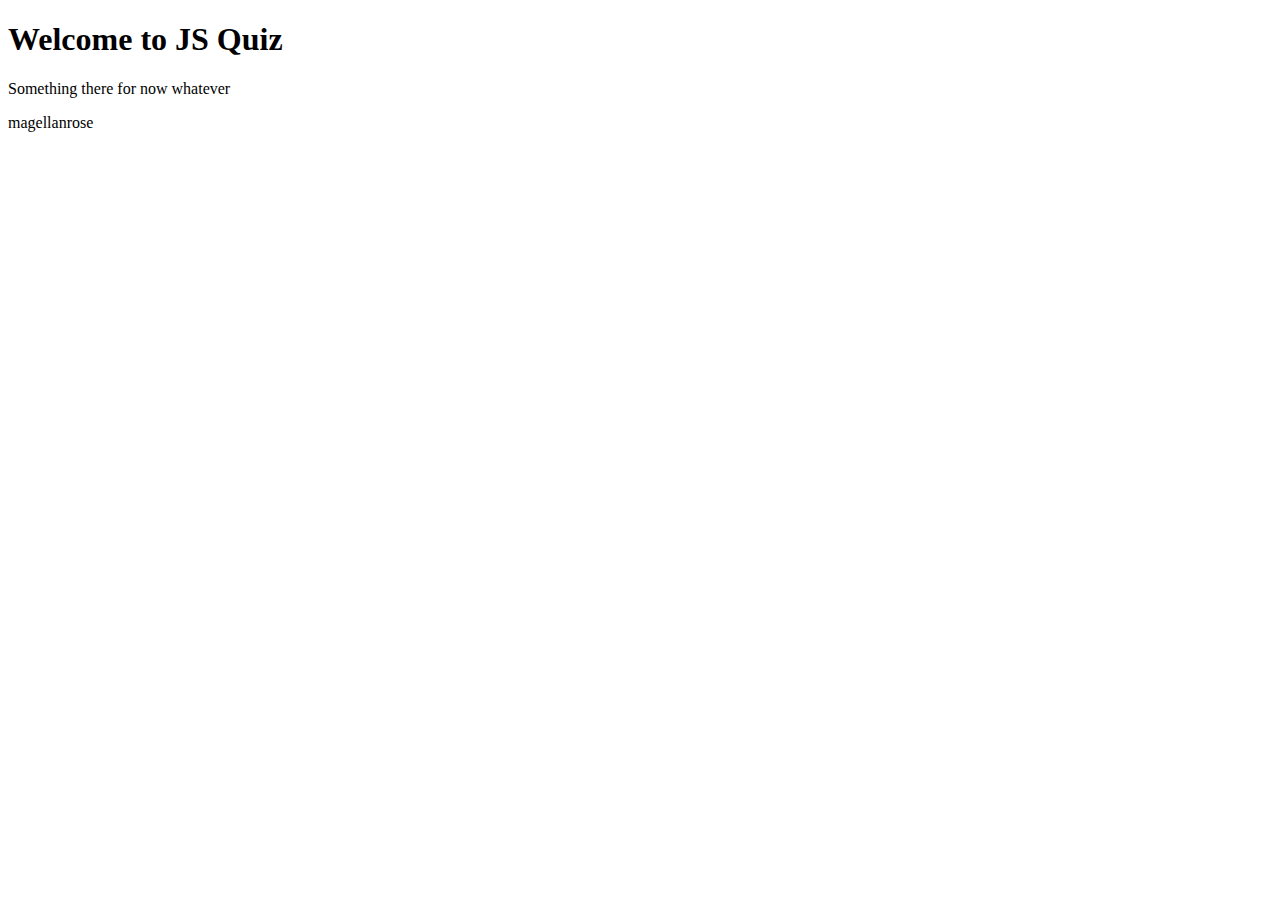
==== index.html @ 5714e33a "initial commit added js,html,css" ====
<!DOCTYPE html>
<html lang="en">
<head>
    <meta charset="UTF-8">
    <meta name="viewport" content="width=device-width, initial-scale=1.0">
    <title>JS Quiz</title>
</head>
<body>
    <header>
        <h1>Welcome to JS Quiz</h1>
    </header>
    <main>
        <section>
            <p>Something there for now whatever</p>
        </section>
    </main>
    <footer>
        <p>magellanrose</p>
    </footer>
</body>
</html>
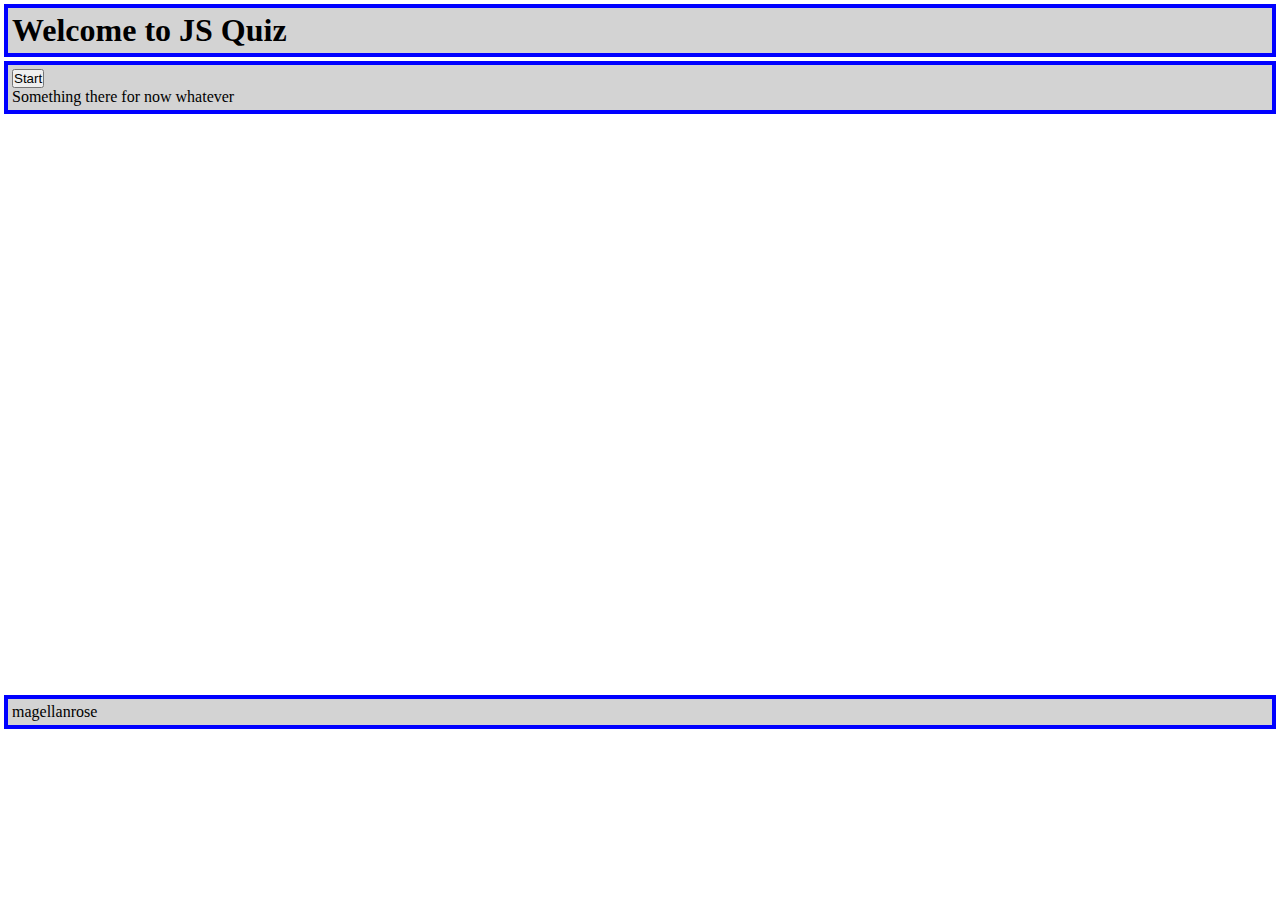
==== commit fd128e45: "first go at homework" ====
--- a/index.html
+++ b/index.html
@@ -3,6 +3,8 @@
 <head>
     <meta charset="UTF-8">
     <meta name="viewport" content="width=device-width, initial-scale=1.0">
+    <link rel="stylesheet" href="./Assets/styles/index.css">
+    <script defer src="./Assets/js/index.js"></script>
     <title>JS Quiz</title>
 </head>
 <body>
@@ -11,6 +13,7 @@
     </header>
     <main>
         <section>
+            <button id="start-btn">Start</button>
             <p>Something there for now whatever</p>
         </section>
     </main>
--- a/Assets/styles/index.css
+++ b/Assets/styles/index.css
@@ -0,0 +1,18 @@
+* {
+    box-sizing: border-box;
+    margin: 0;
+    padding: 0;
+}
+
+header, footer, section {
+    border: 4px solid blue;
+    margin: 4px 4px;
+    padding: 4px 4px;
+    background-color: lightgray;
+
+}
+
+main {
+    width: 100vw;
+    height: 70vh;
+}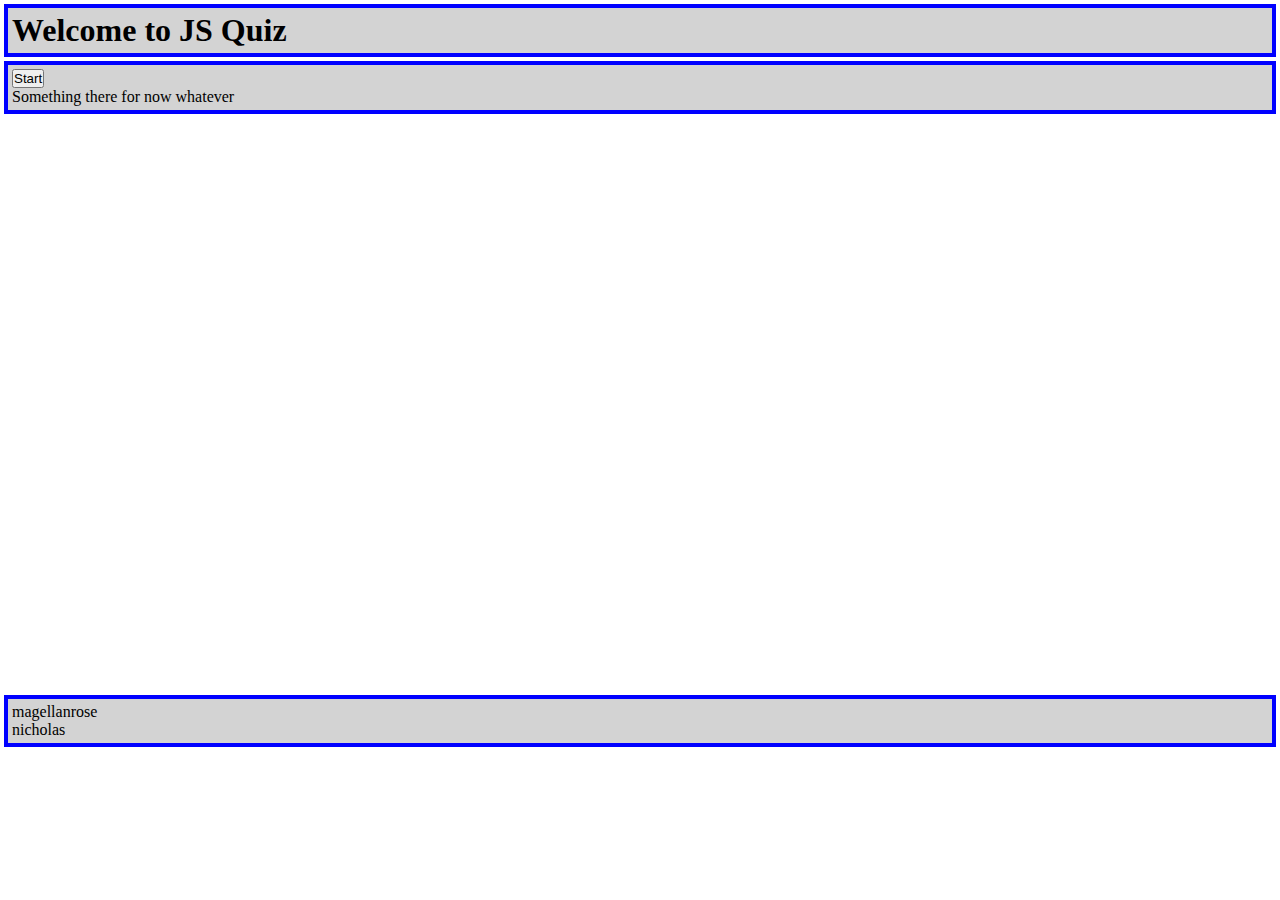
==== commit be2f644e: "nicholas" ====
--- a/index.html
+++ b/index.html
@@ -19,6 +19,7 @@
     </main>
     <footer>
         <p>magellanrose</p>
+        nicholas
     </footer>
 </body>
 </html>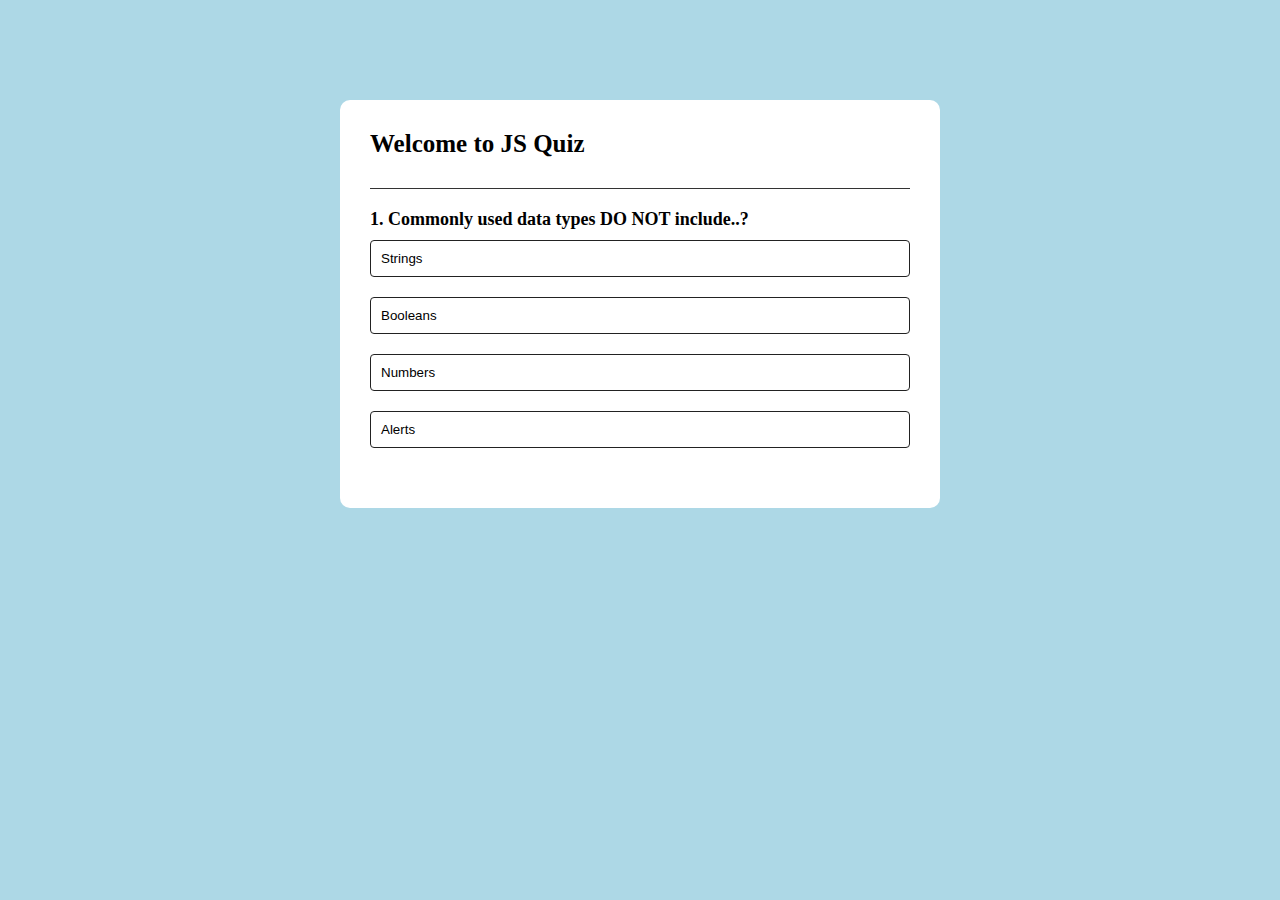
==== commit 33e73946: "finished quiz layout" ====
--- a/index.html
+++ b/index.html
@@ -1,25 +1,28 @@
 <!DOCTYPE html>
 <html lang="en">
+
 <head>
     <meta charset="UTF-8">
     <meta name="viewport" content="width=device-width, initial-scale=1.0">
     <link rel="stylesheet" href="./Assets/styles/index.css">
-    <script defer src="./Assets/js/index.js"></script>
     <title>JS Quiz</title>
 </head>
+
 <body>
-    <header>
+    <div class="app">
         <h1>Welcome to JS Quiz</h1>
-    </header>
-    <main>
-        <section>
-            <button id="start-btn">Start</button>
-            <p>Something there for now whatever</p>
-        </section>
-    </main>
-    <footer>
-        <p>magellanrose</p>
-        nicholas
-    </footer>
+        <div class="quiz">
+            <h2 id="question">Question goes here</h2>
+            <div id="answer-buttons">
+                <button class="btn">Answer 1</button>
+                <button class="btn">Answer 2</button>
+                <button class="btn">Answer 3</button>
+                <button class="btn">Answer 4</button>
+            </div>
+            <button id="next-btn">Next</button>
+        </div>
+    </div>
+<script src="./Assets/js/index.js"></script>
 </body>
+
 </html>--- a/Assets/styles/index.css
+++ b/Assets/styles/index.css
@@ -1,10 +1,106 @@
+/* Resets */
+
 * {
     box-sizing: border-box;
     margin: 0;
     padding: 0;
 }
+/* Style */
+body {
+    background: lightblue;
+}
+/* Classes and ID*/
+.app {
+    background: #fff;
+    width: 90%;
+    max-width:  600px;
+    margin:  100px auto 0;
+    border-radius:  10px;
+    padding: 30px;
+}
 
-header, footer, section {
+.app h1 {
+    font-size: 25px;
+    color:black;
+    font-weight: 600;
+    border-bottom: 1px solid #333;
+    padding-bottom: 30px;
+}
+
+.quiz{
+    padding: 20px 0;
+}
+.quiz h2 {
+    font-size: 18px;
+    color: black;
+    font-weight: 600;
+}
+
+.btn {
+    background: #fff;
+    color: black;
+    font-weight:  500;
+    width: 100%;
+    border: 1px solid #222;
+    padding: 10px;
+    margin: 10px 0;
+    text-align: left;
+    border-radius: 4px;
+    cursor: pointer; 
+    transition: all 0.3s;
+
+}
+
+.btn:hover:not([disabled]) {
+    background: black;
+    color: #fff;
+}
+
+.btn:disabled{
+    cursor: no-drop;
+}
+
+#next-btn {
+    background: black;
+    color: #fff;
+    font-weight: 500;
+    width: 150px;
+    border: 0;
+    padding: 10px;
+    margin: 20px auto 0;
+    border-radius:  4px;
+    cursor: pointer;
+    display: none;
+}
+.correct{
+    background: lightgreen;
+}
+.incorrect{
+    background: lightcoral;
+}
+
+
+
+
+
+
+
+
+
+
+
+
+
+
+
+
+
+
+
+
+
+
+/* header, footer, section {
     border: 4px solid blue;
     margin: 4px 4px;
     padding: 4px 4px;
@@ -15,4 +111,4 @@
 main {
     width: 100vw;
     height: 70vh;
-}+} */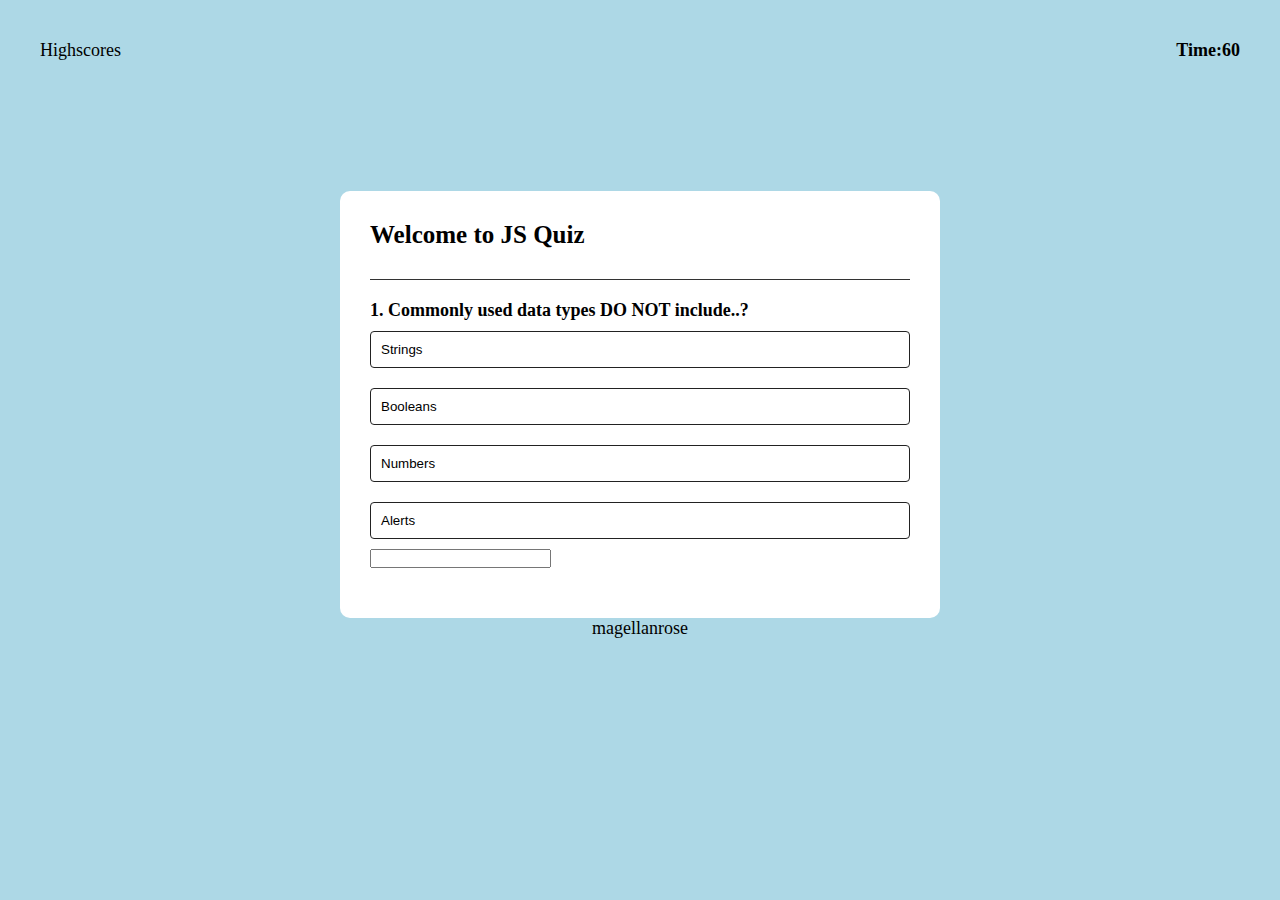
==== commit e9811872: "set up timer" ====
--- a/index.html
+++ b/index.html
@@ -9,6 +9,10 @@
 </head>
 
 <body>
+    <header class="row justify-between">
+        <a href="./highscores.html">Highscores</a>
+        <h3 id="time-output">Time: <span id="timer">60</span></h3>
+    </header>
     <div class="app">
         <h1>Welcome to JS Quiz</h1>
         <div class="quiz">
@@ -19,10 +23,12 @@
                 <button class="btn">Answer 3</button>
                 <button class="btn">Answer 4</button>
             </div>
+            <input id="init-input" type="text">
             <button id="next-btn">Next</button>
         </div>
     </div>
-<script src="./Assets/js/index.js"></script>
+    <script src="./Assets/js/index.js"></script>
 </body>
+<footer> <a href="https://github.com/magellanrose">magellanrose</a></footer>
 
 </html>--- a/Assets/styles/index.css
+++ b/Assets/styles/index.css
@@ -9,7 +9,30 @@
 body {
     background: lightblue;
 }
+header {
+    padding: 30px;
+    margin: 10px;
+}
+a, h3 {
+    color: black;
+    font-size: large;
+    display: flex;
+    text-decoration: none;
+    
+}
+footer{
+    display: flex;
+    justify-content: center;
+}
+
+
 /* Classes and ID*/
+.row{
+    display: flex;
+}
+.justify-between {
+    justify-content: space-between;
+}
 .app {
     background: #fff;
     width: 90%;
